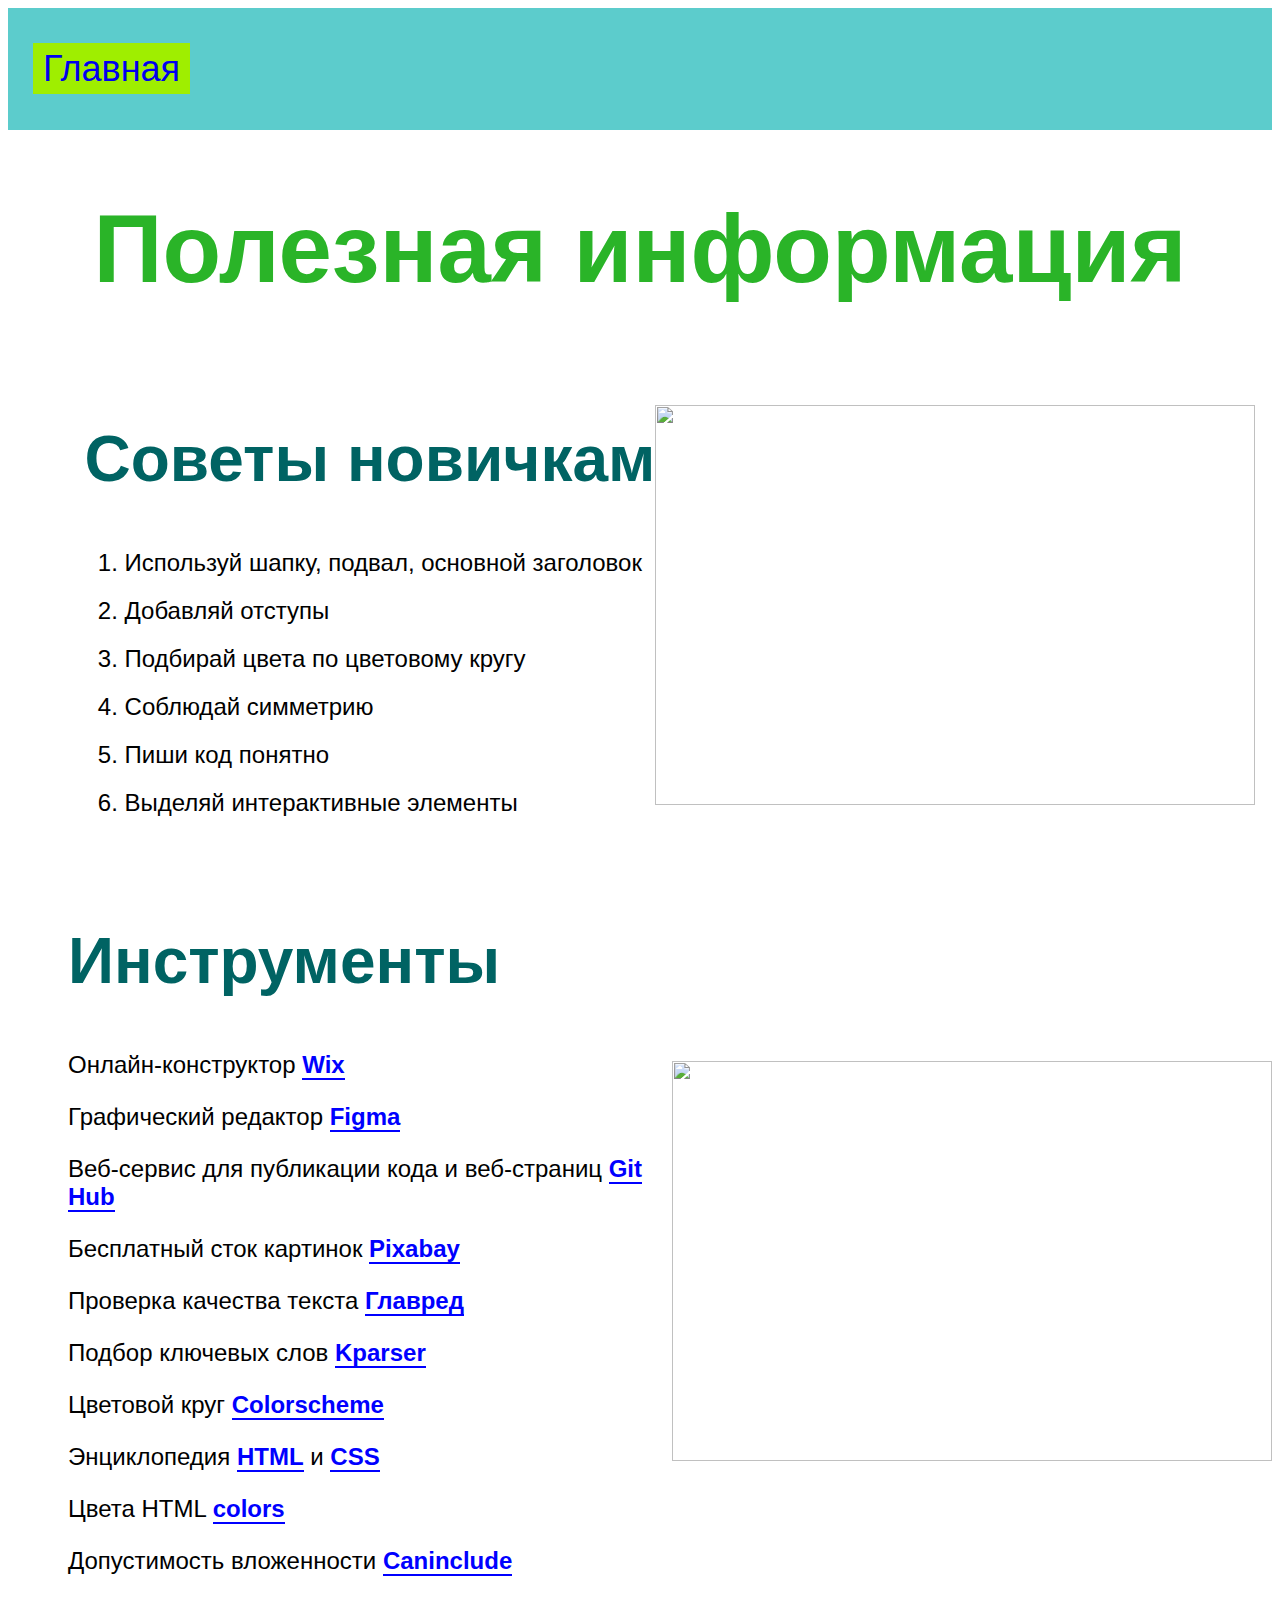
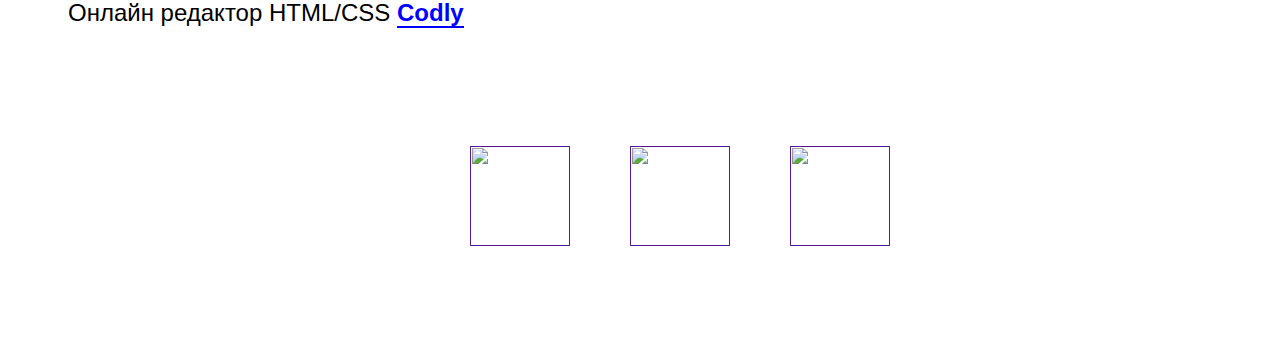
==== info.html @ 8c5df868 "Add files via upload" ====
<html>
  <head>
    <title>Полезная информация</title>
    <link rel="stylesheet" href="style.css"/>
  </head>
  <body>
    <header>
      <a class="link-header" href="index.html">Главная</a>
    </header>
    <main>
      <h1>Полезная информация</h1>
      <section class="container">
        <div class="advice">
          <h2>Советы новичкам</h2>
          <ol>
            <li>Используй шапку, подвал, основной заголовок</li>
            <li>Добавляй отступы</li>
            <li>Подбирай цвета по цветовому кругу</li>
            <li>Соблюдай симметрию</li>
            <li>Пиши код понятно</li>
            <li>Выделяй интерактивные элементы</li>
          </ol>
        </div>
        <img src="https://mars.algoritmika.org/uploads/2021/04/highlight-27841_0_1618337210.svg" width="600px" height="400px"/>
      </section>
      <section class="container">
        <div class="instruments">
          <h2>Инструменты</h2>
          <p>Онлайн-конструктор <a class="link-text" href="https://wix.com"><b>Wix</b></a></p>
          <p>Графический редактор <a class="link-text" href="https://www.figma.com/"><b>Figma</b></a></p>
          <p>Веб-сервис для публикации кода и веб-страниц <a class="link-text" href="https://github.com/"><b>Git Hub</b></a></p>
          <p>Бесплатный сток картинок <a class="link-text" href="https://pixabay.com/"><b>Pixabay</b></a></p>
          <p>Проверка качества текста <a class="link-text" href="https://glvrd.ru/"><b>Главред</b></a></p>
          <p>Подбор ключевых слов <a class="link-text" href="https://kparser.com/"><b>Kparser</b></a></p>
          <p>Цветовой круг <a class="link-text" href="https://colorscheme.ru/"><b>Colorscheme</b></a></p>
          <p>Энциклопедия <a class="link-text" href="http://htmlbook.ru/html"><b>HTML</b></a> и <a class="link-text" href="http://htmlbook.ru/css"><b>CSS</b></a></p>
          <p>Цвета HTML <a class="link-text" href="https://colorscheme.ru/html-colors.html"><b>colors</b></a></p>
          <p>Допустимость вложенности <a class="link-text" href="https://caninclude.glitch.me/"><b>Caninclude</b></a></p>
          <p>Онлайн редактор HTML/CSS <a  class="link-text" href="https://codly.ru/"><b>Codly</b></a></p>
        </div>
        <img src="https://mars.algoritmika.org/uploads/2021/04/flat-2126879_0_1618337210.svg" width="600px" height="400px"/>
      </section>
    </main>
    <footer>
      <a class="social" href=""><img src="https://mars.algoritmika.org/uploads/2021/04/social1_0_1618254571.png" width="100px" height="100px"/></a>
      <a class="social" href=""><img src="https://mars.algoritmika.org/uploads/2021/04/Group%201_0_1618254571.png" width="100px" height="100px"/></a>
      <a class="social" href=""><img src="https://mars.algoritmika.org/uploads/2021/04/social3_0_1618254571.png" width="100px" height="100px"/></a>
    </footer>
  </body>
</html>
---- style.css ----
body {
  font-family: sans-serif;
}

header {
  background-color: #5ccccc;
  padding: 40px 0px 40px 25px;
}

.link-header {
  background-color: #9FEE00;
  padding: 5px 10px 5px 10px;
  font-size: 36px;
  text-decoration: none;
}

main {
  margin: 0 auto;
}

.description {
  display: flex;
  margin: 0 auto;
  justify-content: center;
  align-items: center;
}

.container {
  margin-top: 30px;
  display: flex;
  align-items: center;
  justify-content: center;
}

h1 {
  text-align: center;
  color: #2AB428;
  font-size: 96px;
}

nav {
  display: flex;
  justify-content: center;
  margin: 30px 0 40px 0;
}

.link-nav {
  color: black;
  font-size: 24px;
  margin-right: 35px;
  text-decoration: none;
  border-bottom: 2px solid black;
}

p {
  font-size: 24px;
  margin-left: 60px;
}

ul {
  font-size: 24px;
  list-style: none;
  margin-left: 60px;
  margin-top: 50px;
}

li {
  margin-bottom: 20px;
}

ol {
  font-size: 24px;
  margin-left: 60px;
}

.text-big {
  font-size: 48px;
  margin-left: 60px;
}
  
.link-text {
  color: #0000FF;
  text-decoration: none;
  border-bottom: 2px solid #0000FF;
}

h2 {
  color: #006363;
  font-size: 64px;
  margin-left: 60px;
}

footer {
  padding: 65px 0px 80px 80px;
  display: flex;
  justify-content: center;
  align-items: center;
  margin: 0 auto;
}

.container-links {
  width: 120px;
  margin-left: 90px;
  margin-right: 90px;
}

footer img {
  display: block;
}

.social {
  display: inline-block;
  margin: 30px;
}
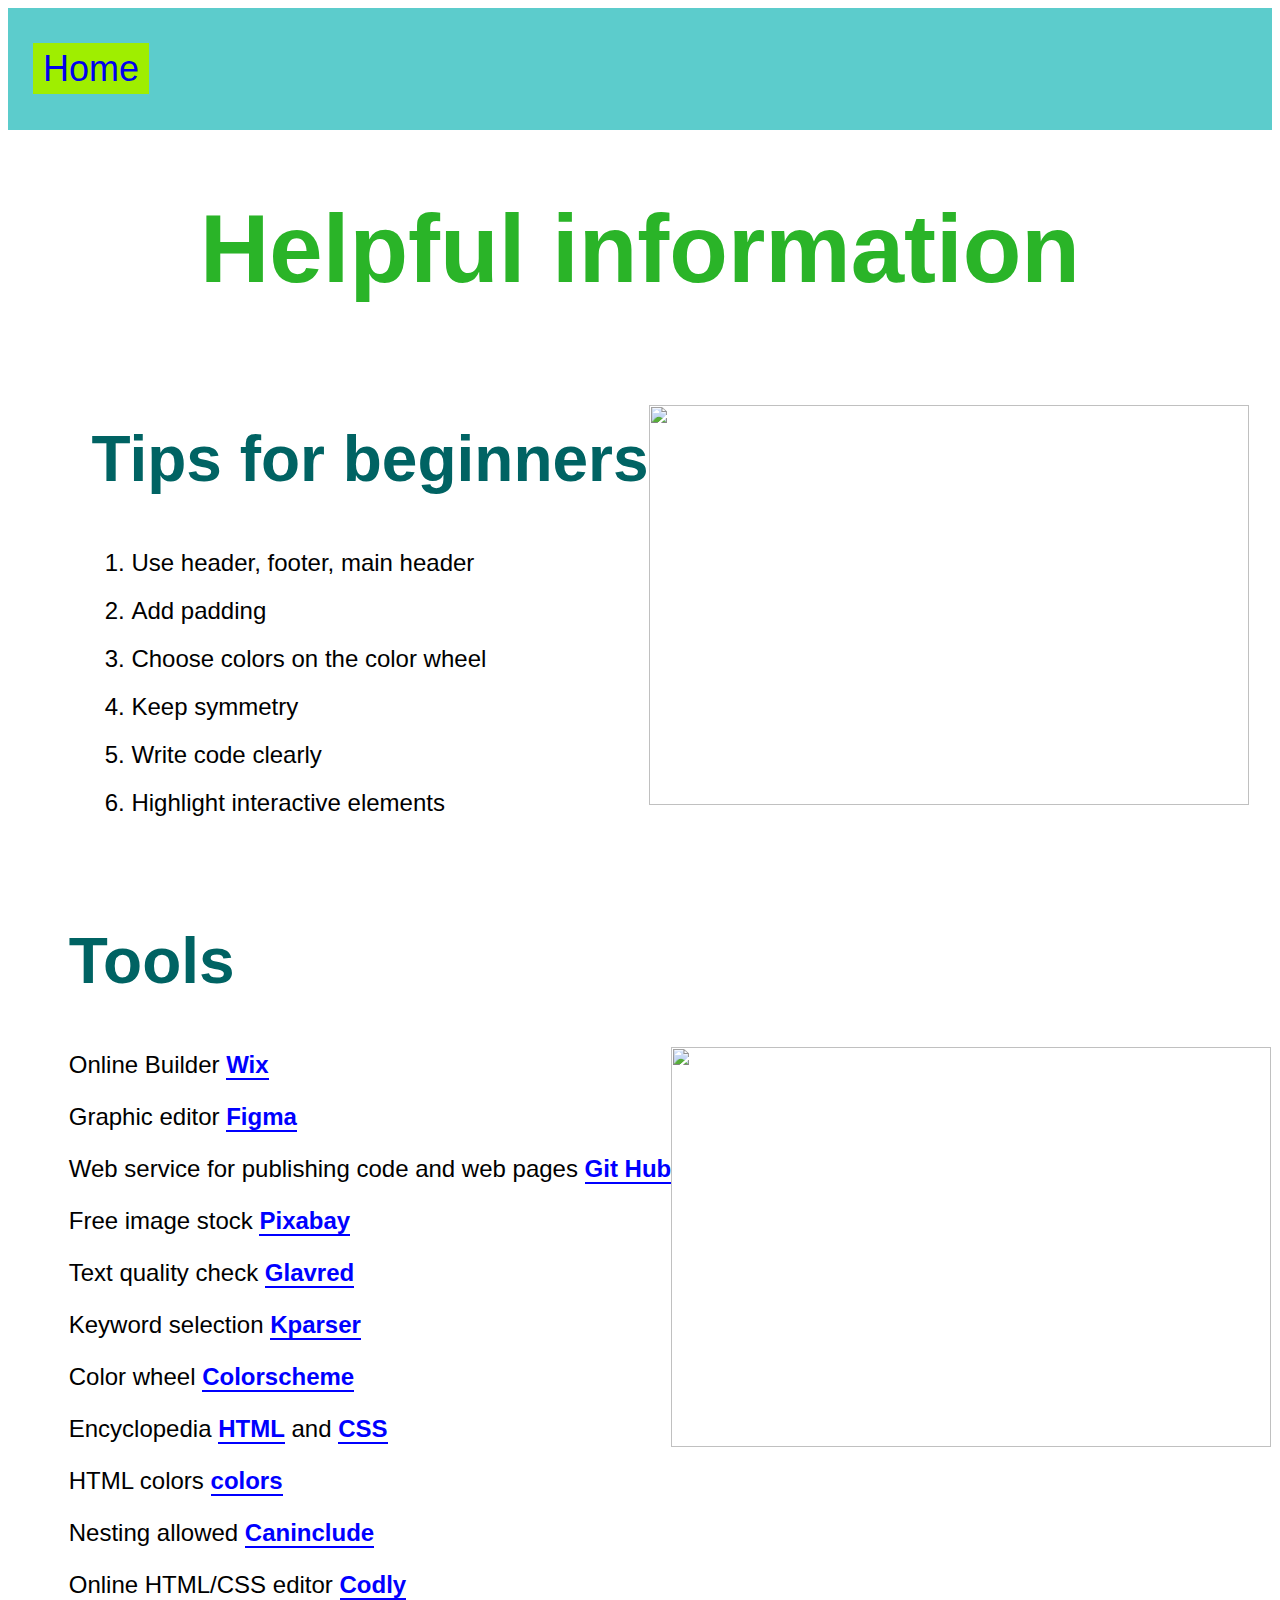
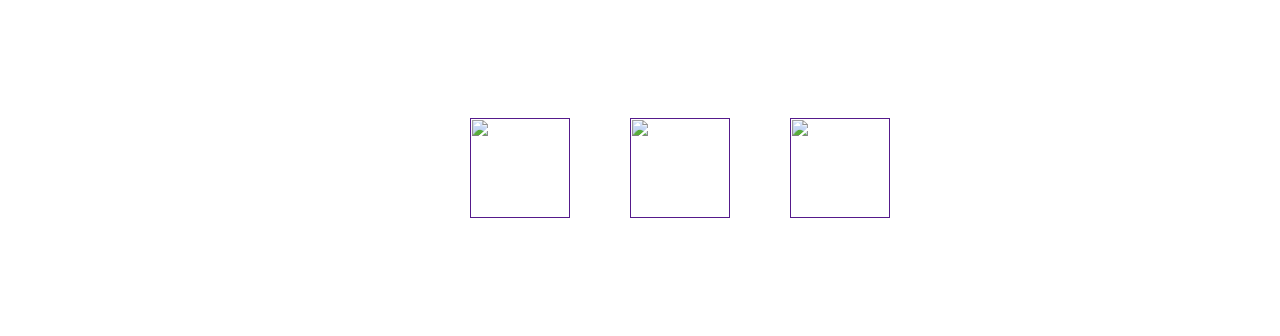
==== commit e8c76266: "Update info.html" ====
--- a/info.html
+++ b/info.html
@@ -1,42 +1,42 @@
 <html>
   <head>
-    <title>Полезная информация</title>
+    <title>Helpful information</title>
     <link rel="stylesheet" href="style.css"/>
   </head>
   <body>
     <header>
-      <a class="link-header" href="index.html">Главная</a>
+      <a class="link-header" href="index.html">Home</a>
     </header>
     <main>
-      <h1>Полезная информация</h1>
+      <h1>Helpful information</h1>
       <section class="container">
         <div class="advice">
-          <h2>Советы новичкам</h2>
-          <ol>
-            <li>Используй шапку, подвал, основной заголовок</li>
-            <li>Добавляй отступы</li>
-            <li>Подбирай цвета по цветовому кругу</li>
-            <li>Соблюдай симметрию</li>
-            <li>Пиши код понятно</li>
-            <li>Выделяй интерактивные элементы</li>
+          <h2>Tips for beginners</h2>
+           <ol>
+             <li>Use header, footer, main header</li>
+             <li>Add padding</li>
+             <li>Choose colors on the color wheel</li>
+             <li>Keep symmetry</li>
+             <li>Write code clearly</li>
+             <li>Highlight interactive elements</li>
           </ol>
         </div>
         <img src="https://mars.algoritmika.org/uploads/2021/04/highlight-27841_0_1618337210.svg" width="600px" height="400px"/>
       </section>
       <section class="container">
         <div class="instruments">
-          <h2>Инструменты</h2>
-          <p>Онлайн-конструктор <a class="link-text" href="https://wix.com"><b>Wix</b></a></p>
-          <p>Графический редактор <a class="link-text" href="https://www.figma.com/"><b>Figma</b></a></p>
-          <p>Веб-сервис для публикации кода и веб-страниц <a class="link-text" href="https://github.com/"><b>Git Hub</b></a></p>
-          <p>Бесплатный сток картинок <a class="link-text" href="https://pixabay.com/"><b>Pixabay</b></a></p>
-          <p>Проверка качества текста <a class="link-text" href="https://glvrd.ru/"><b>Главред</b></a></p>
-          <p>Подбор ключевых слов <a class="link-text" href="https://kparser.com/"><b>Kparser</b></a></p>
-          <p>Цветовой круг <a class="link-text" href="https://colorscheme.ru/"><b>Colorscheme</b></a></p>
-          <p>Энциклопедия <a class="link-text" href="http://htmlbook.ru/html"><b>HTML</b></a> и <a class="link-text" href="http://htmlbook.ru/css"><b>CSS</b></a></p>
-          <p>Цвета HTML <a class="link-text" href="https://colorscheme.ru/html-colors.html"><b>colors</b></a></p>
-          <p>Допустимость вложенности <a class="link-text" href="https://caninclude.glitch.me/"><b>Caninclude</b></a></p>
-          <p>Онлайн редактор HTML/CSS <a  class="link-text" href="https://codly.ru/"><b>Codly</b></a></p>
+         <h2>Tools</h2>
+      <p>Online Builder <a class="link-text" href="https://wix.com"><b>Wix</b></a></p>
+      <p>Graphic editor <a class="link-text" href="https://www.figma.com/"><b>Figma</b></a></p>
+      <p>Web service for publishing code and web pages <a class="link-text" href="https://github.com/"><b>Git Hub</b></a></ p>
+      <p>Free image stock <a class="link-text" href="https://pixabay.com/"><b>Pixabay</b></a></p>
+      <p>Text quality check <a class="link-text" href="https://www.scribens.com/"><b>Glavred</b></a></p>
+      <p>Keyword selection <a class="link-text" href="https://kparser.com/"><b>Kparser</b></a></p>
+      <p>Color wheel <a class="link-text" href="https://paletton.com/#uid=1000u0kllllaFw0g0qFqFg0w0aF/"><b>Colorscheme</b></a></p>
+      <p>Encyclopedia <a class="link-text" href="http://htmlbook.ru/html"><b>HTML</b></a> and <a class="link-text" href ="http://htmlbook.ru/css"><b>CSS</b></a></p>
+      <p>HTML colors <a class="link-text" href="https://paletton.com/#uid=1000u0kllllaFw0g0qFqFg0w0aF"><b>colors</b></a></p>
+      <p>Nesting allowed <a class="link-text" href="https://caninclude.glitch.me/"><b>Caninclude</b></a></p>
+      <p>Online HTML/CSS editor <a class="link-text" href="https://html-css-js.com/"><b>Codly</b></a></p>
         </div>
         <img src="https://mars.algoritmika.org/uploads/2021/04/flat-2126879_0_1618337210.svg" width="600px" height="400px"/>
       </section>
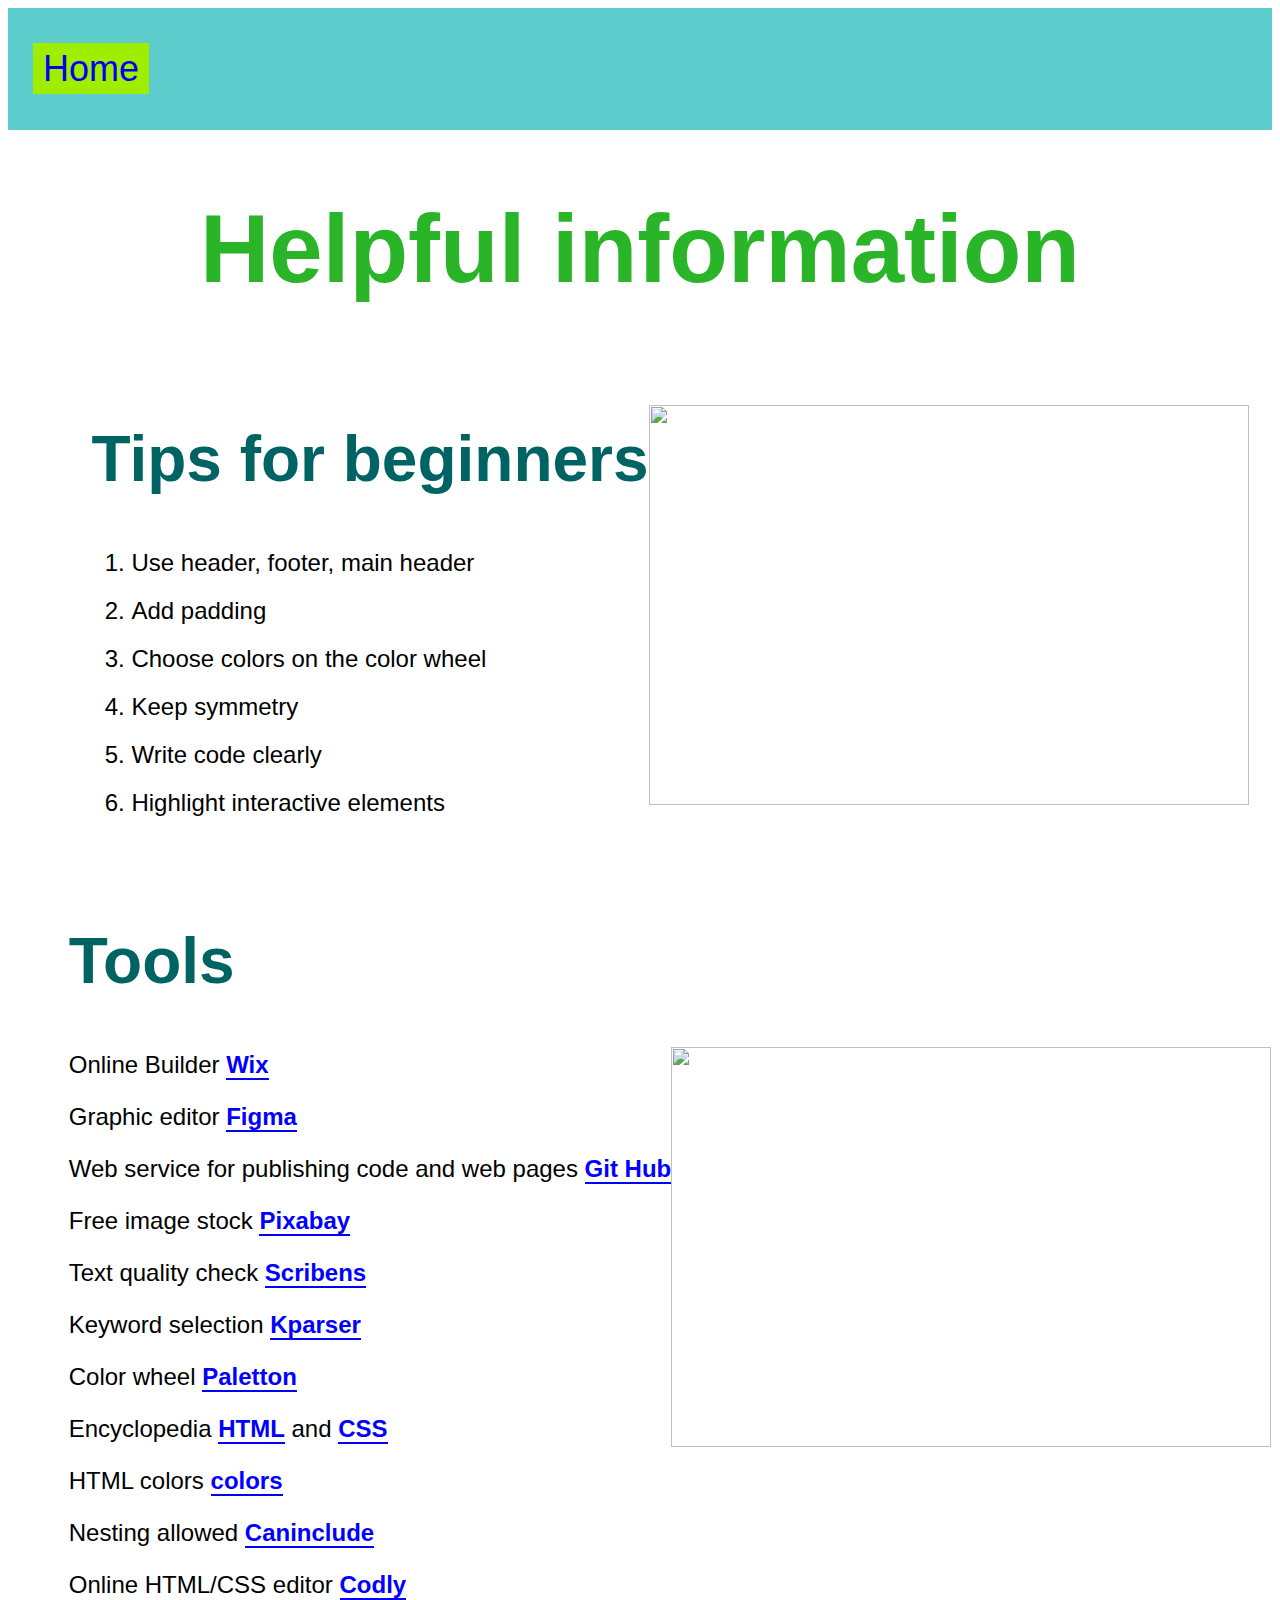
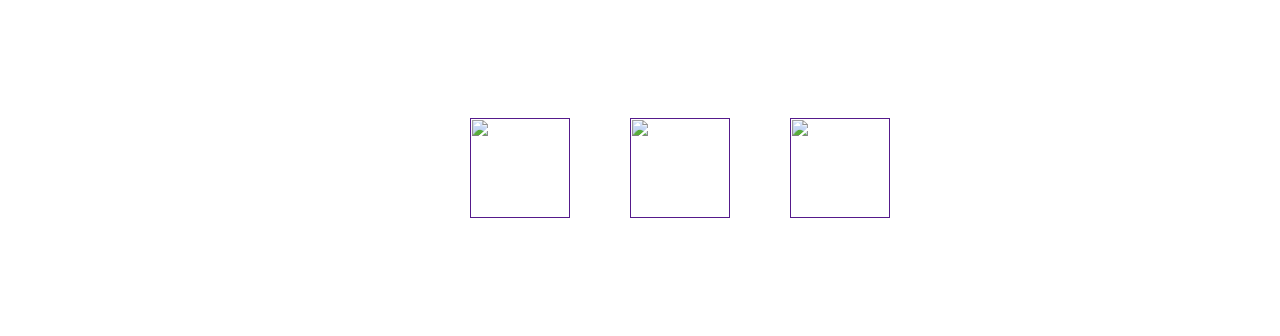
==== commit 525917e0: "Update info.html" ====
--- a/info.html
+++ b/info.html
@@ -30,9 +30,9 @@
       <p>Graphic editor <a class="link-text" href="https://www.figma.com/"><b>Figma</b></a></p>
       <p>Web service for publishing code and web pages <a class="link-text" href="https://github.com/"><b>Git Hub</b></a></ p>
       <p>Free image stock <a class="link-text" href="https://pixabay.com/"><b>Pixabay</b></a></p>
-      <p>Text quality check <a class="link-text" href="https://www.scribens.com/"><b>Glavred</b></a></p>
+      <p>Text quality check <a class="link-text" href="https://www.scribens.com/"><b>Scribens</b></a></p>
       <p>Keyword selection <a class="link-text" href="https://kparser.com/"><b>Kparser</b></a></p>
-      <p>Color wheel <a class="link-text" href="https://paletton.com/#uid=1000u0kllllaFw0g0qFqFg0w0aF/"><b>Colorscheme</b></a></p>
+      <p>Color wheel <a class="link-text" href="https://paletton.com/#uid=1000u0kllllaFw0g0qFqFg0w0aF/"><b>Paletton</b></a></p>
       <p>Encyclopedia <a class="link-text" href="http://htmlbook.ru/html"><b>HTML</b></a> and <a class="link-text" href ="http://htmlbook.ru/css"><b>CSS</b></a></p>
       <p>HTML colors <a class="link-text" href="https://paletton.com/#uid=1000u0kllllaFw0g0qFqFg0w0aF"><b>colors</b></a></p>
       <p>Nesting allowed <a class="link-text" href="https://caninclude.glitch.me/"><b>Caninclude</b></a></p>
